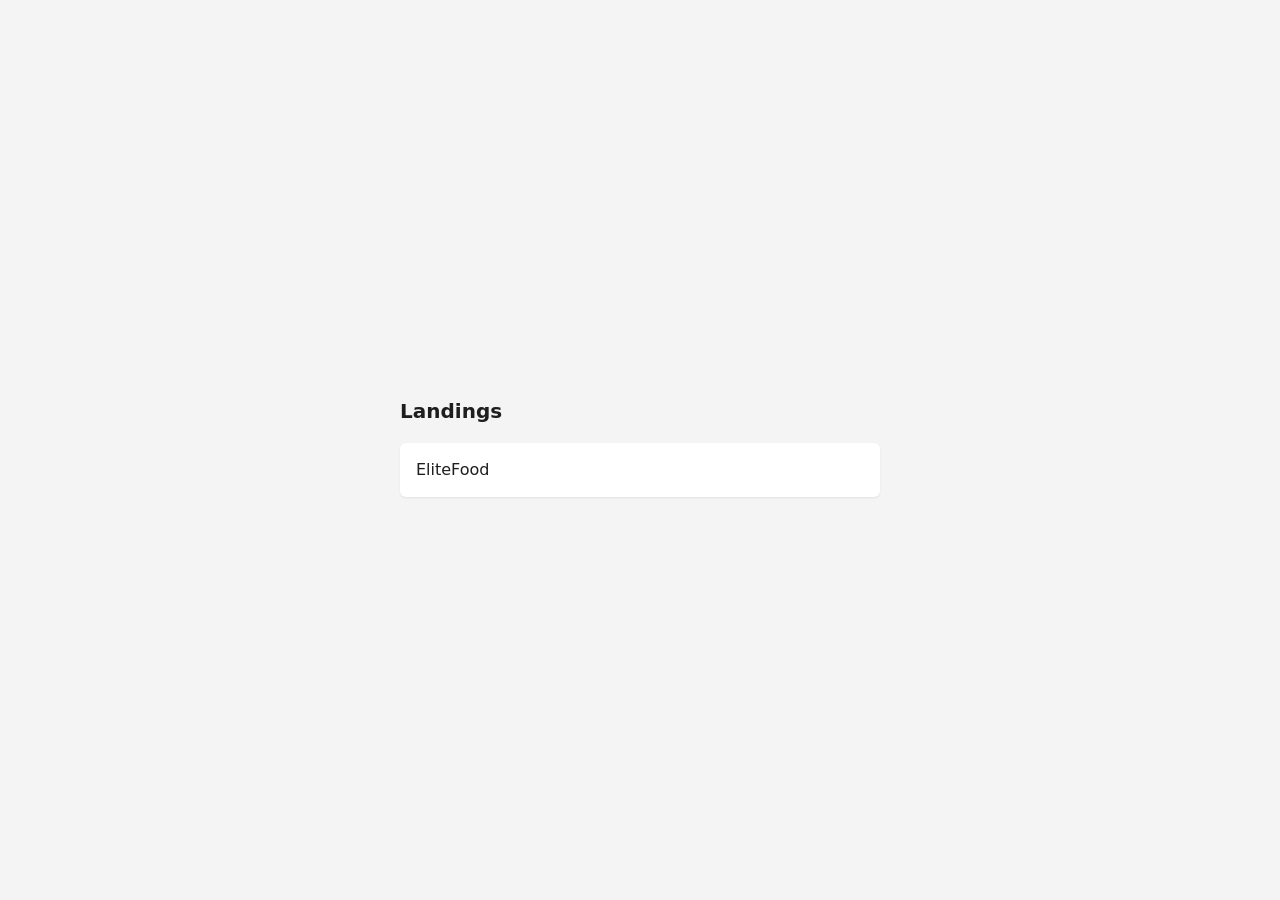
==== index.html @ c536d2a5 "Prepare landings for DigitalOcean App Platform Add static site app spec, root landing list, 404 page" ====
<!doctype html>
<html lang="pl">
<head>
<meta charset="utf-8">
<meta name="viewport" content="width=device-width, initial-scale=1">
<meta name="robots" content="noindex">
<title>Landings</title>
<style>
  body { margin: 0; min-height: 100vh; display: grid; place-items: center; font: 16px/1.6 system-ui, sans-serif; background: #f4f4f4; color: #1e1e1e; }
  main { width: min(480px, 100% - 32px); }
  h1 { font-size: 20px; margin: 0 0 16px; }
  ul { list-style: none; margin: 0; padding: 0; }
  a { display: block; padding: 14px 16px; margin-bottom: 8px; background: #fff; border-radius: 6px; color: inherit; text-decoration: none; box-shadow: 0 1px 2px rgba(0,0,0,.08); }
  a:hover { box-shadow: 0 4px 14px rgba(0,0,0,.12); }
</style>
</head>
<body>
<main>
  <h1>Landings</h1>
  <ul>
    <li><a href="/elitefood/">EliteFood</a></li>
  </ul>
</main>
</body>
</html>
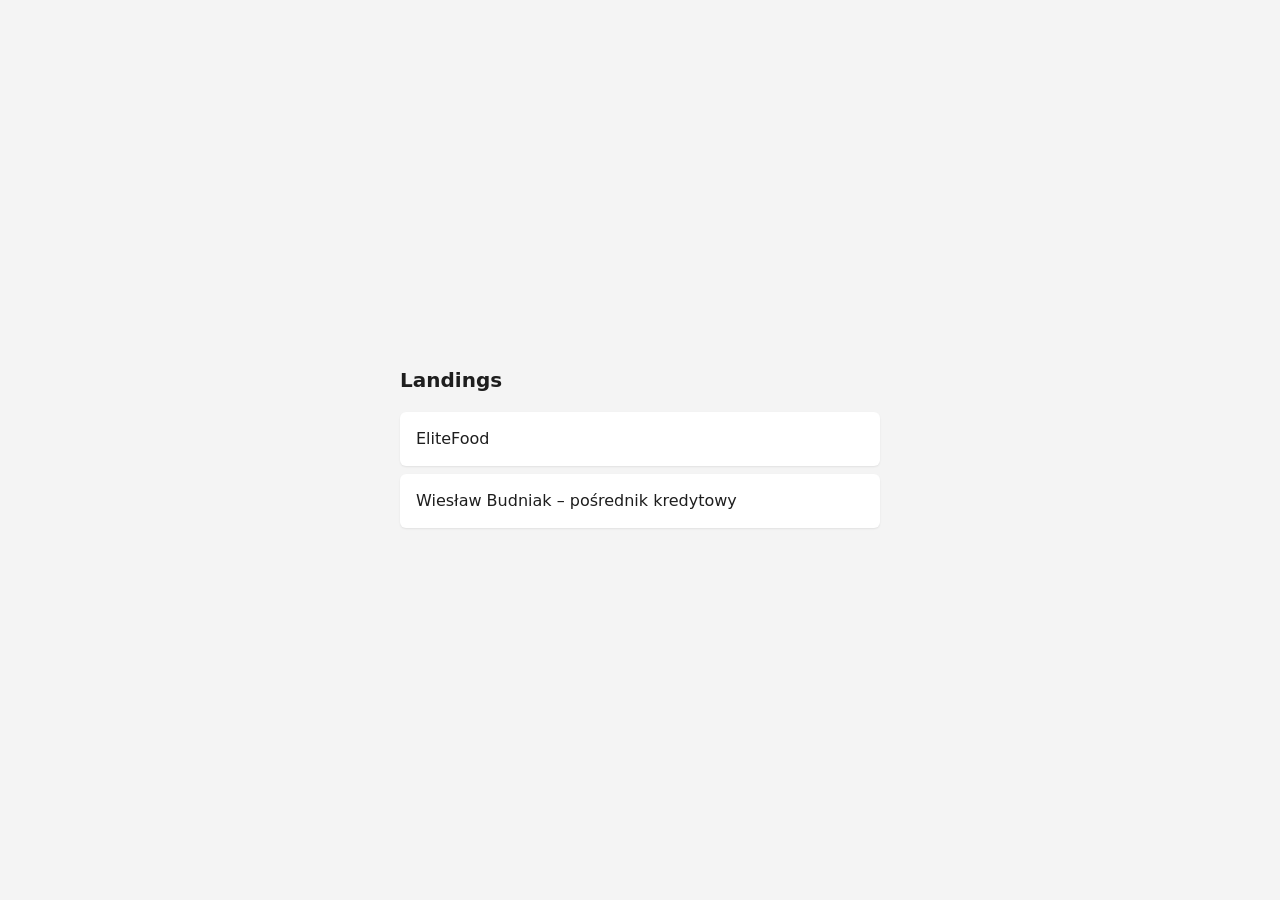
==== commit 7f6dfcd6: "Add refreshed Budniak mortgage broker landing Co-Authored-By: Claude Opus 5.5 <noreply@anthropic.com" ====
--- a/index.html
+++ b/index.html
@@ -19,6 +19,7 @@
   <h1>Landings</h1>
   <ul>
     <li><a href="/elitefood/">EliteFood</a></li>
+    <li><a href="/budniak/">Wiesław Budniak – pośrednik kredytowy</a></li>
   </ul>
 </main>
 </body>
